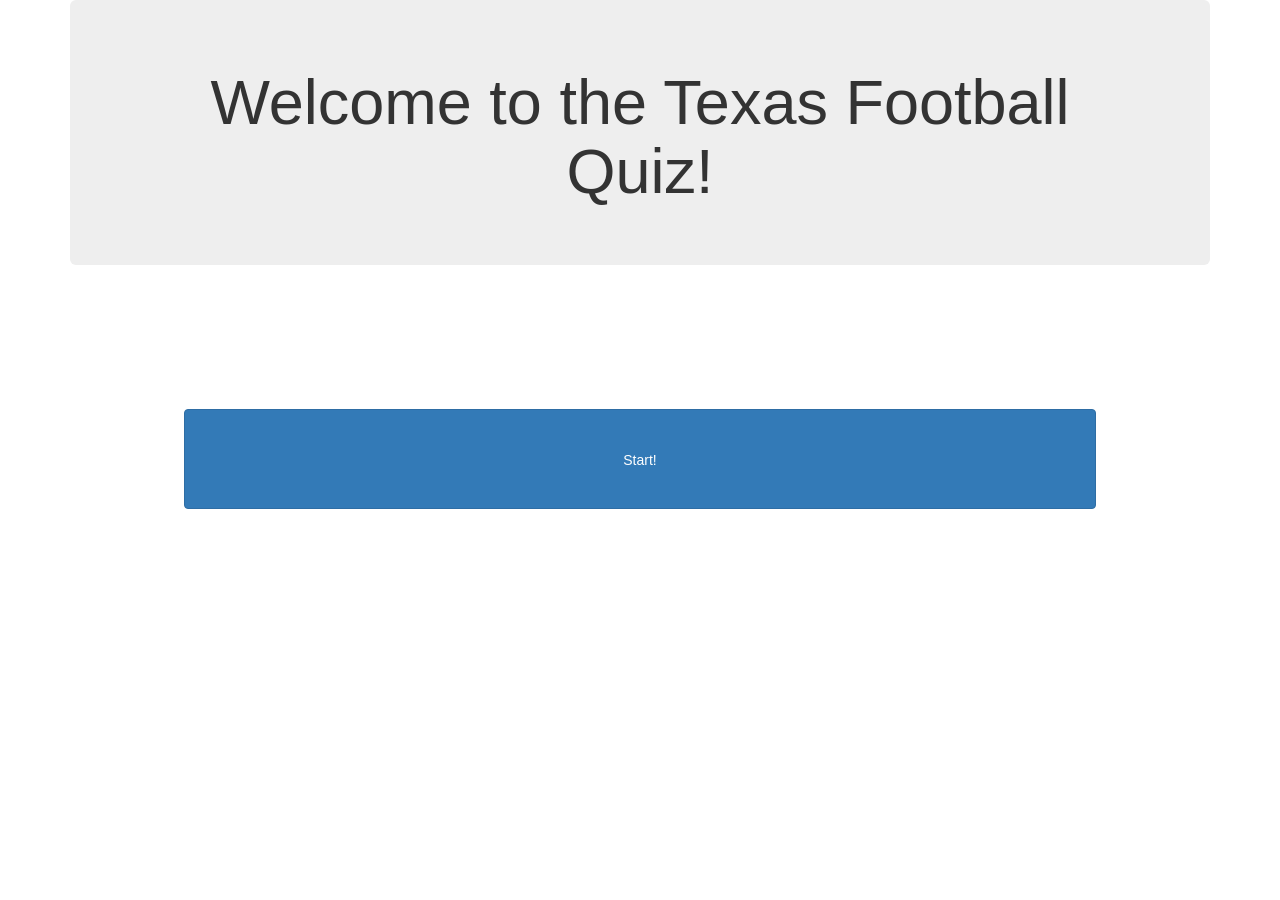
==== index.html @ ed969426 "added #finalResults row to index.html. created variable last in app.js and set it to false. when the" ====
<!DOCTYPE html>

<html>
	<head>
		<title>Hook 'Em! \m/</title>
		<link rel="stylesheet" href="https://maxcdn.bootstrapcdn.com/bootstrap/3.3.7/css/bootstrap.min.css" integrity="sha384-BVYiiSIFeK1dGmJRAkycuHAHRg32OmUcww7on3RYdg4Va+PmSTsz/K68vbdEjh4u" crossorigin="anonymous">
	</head>
	<body>
		<div class="container">
			<div class="jumbotron">
				<h1 style="text-align: center;">Welcome to the Texas Football Quiz!</h1>
			</div>
			<div class="btn btn-primary" style="width: 80%; margin: 10%; height: 100px; padding: 40px;" id="start">Start!</div>
			<div class="container">
				<div class="row time" style="display: none;">
					<p>Time Remaining: <span id="timeRemaining"></span></p>
				</div>
				<div class="row question current" style="display: none;" id="question1">
					<div>This is Question Number 1</div>
					<div class="answer btn btn-primary correct" style="display: block; margin: 10px;">Question 1 Answer 1</div>
					<div class="answer btn btn-primary" style="display: block; margin: 10px;">Answer 2</div>
					<div class="answer btn btn-primary" style="display: block; margin: 10px;">Answer 3</div>
					<div class="answer btn btn-primary" style="display: block; margin: 10px;">Answer 4</div>
				</div>
				<div class="row question" style="display: none;" id="question2">
					<div>This is Question Number 2</div>
					<div class="answer btn btn-primary" style="display: block; margin: 10px;">Answer 1</div>
					<div class="answer btn btn-primary" style="display: block; margin: 10px;">Answer 2</div>
					<div class="answer btn btn-primary correct" style="display: block; margin: 10px;">Question 2 Answer 3</div>
					<div class="answer btn btn-primary" style="display: block; margin: 10px;">Answer 4</div>
				</div>
				<div class="row question" style="display: none;" id="question3">
					<div>This is Question Number 3</div>
					<div class="answer btn btn-primary" style="display: block; margin: 10px;">Answer 1</div>
					<div class="answer btn btn-primary" style="display: block; margin: 10px;">Answer 2</div>
					<div class="answer btn btn-primary correct" style="display: block; margin: 10px;">Question 3 Answer 3</div>
					<div class="answer btn btn-primary" style="display: block; margin: 10px;">Answer 4</div>
				</div>
				<div class="row question" style="display: none;" id="question4">
					<div>This is Question Number 4</div>
					<div class="answer btn btn-primary" style="display: block; margin: 10px;">Answer 1</div>
					<div class="answer btn btn-primary" style="display: block; margin: 10px;">Answer 2</div>
					<div class="answer btn btn-primary" style="display: block; margin: 10px;">Answer 3</div>
					<div class="answer btn btn-primary correct" style="display: block; margin: 10px;">Question 4 Answer 4</div>
				</div>
				<div class="row question" style="display: none;" id="question5">
					<div>This is Question Number 5</div>
					<div class="answer btn btn-primary" style="display: block; margin: 10px;">Answer 1</div>
					<div class="answer btn btn-primary correct" style="display: block; margin: 10px;">Question 5 Answer 2</div>
					<div class="answer btn btn-primary" style="display: block; margin: 10px;">Answer 3</div>
					<div class="answer btn btn-primary" style="display: block; margin: 10px;">Answer 4</div>
				</div>
				<div class="row question" style="display: none;" id="question6">
					<div>This is Question Number 6</div>
					<div class="answer btn btn-primary" style="display: block; margin: 10px;">Answer 1</div>
					<div class="answer btn btn-primary" style="display: block; margin: 10px;">Answer 2</div>
					<div class="answer btn btn-primary correct" style="display: block; margin: 10px;">Question 6 Answer 3</div>
					<div class="answer btn btn-primary" style="display: block; margin: 10px;">Answer 4</div>
				</div>
				<div class="row question" style="display: none;" id="question7">
					<div>This is Question Number 7</div>
					<div class="answer btn btn-primary correct" style="display: block; margin: 10px;">Question 7 Answer 1</div>
					<div class="answer btn btn-primary" style="display: block; margin: 10px;">Answer 2</div>
					<div class="answer btn btn-primary" style="display: block; margin: 10px;">Answer 3</div>
					<div class="answer btn btn-primary" style="display: block; margin: 10px;">Answer 4</div>
				</div>
				<div class="row question" style="display: none;" id="question8">
					<div>This is Question Number 8</div>
					<div class="answer btn btn-primary" style="display: block; margin: 10px;">Answer 1</div>
					<div class="answer btn btn-primary correct" style="display: block; margin: 10px;">Question 8 Answer 2</div>
					<div class="answer btn btn-primary" style="display: block; margin: 10px;">Answer 3</div>
					<div class="answer btn btn-primary" style="display: block; margin: 10px;">Answer 4</div>
				</div>
				<div class="row question" style="display: none;" id="question9">
					<div>This is Question Number 9</div>
					<div class="answer btn btn-primary" style="display: block; margin: 10px;">Answer 1</div>
					<div class="answer btn btn-primary" style="display: block; margin: 10px;">Answer 2</div>
					<div class="answer btn btn-primary" style="display: block; margin: 10px;">Answer 3</div>
					<div class="answer btn btn-primary correct" style="display: block; margin: 10px;">Question 9 Answer 4</div>
				</div>
				<div class="row question last" style="display: none;" id="question10">
					<div>This is Question Number 10</div>
					<div class="answer btn btn-primary" style="display: block; margin: 10px;">Answer 1</div>
					<div class="answer btn btn-primary" style="display: block; margin: 10px;">Answer 2</div>
					<div class="answer btn btn-primary correct" style="display: block; margin: 10px;">Question 10 Answer 3</div>
					<div class="answer btn btn-primary" style="display: block; margin: 10px;">Answer 4</div>
				</div>
				<div class="row" style="display: none;" id="resultDisplay">
					<div class="result"></div>
				</div>
				<div class="row" style="display: none;" id="finalResults">
					<p id="displayCorrect">Correct Answers: <span id="numberCorrect"></span></p>
					<p id="displayWrong">Incorrect Answers: <span id="numberIncorrect"></span></p>
					<p id="displayUnanswered">Unanswered Questions: <span id="numberUnanswered"></span></p>
					<!-- <div class="btn btn-primary" style="width: 80%; margin: 10%; height: 100px; padding: 40px;" id="restartGame">Restart Game?</div> -->
				</div>
			</div>
		</div>
		<script src="https://code.jquery.com/jquery-3.1.1.min.js" integrity="sha256-hVVnYaiADRTO2PzUGmuLJr8BLUSjGIZsDYGmIJLv2b8=" crossorigin="anonymous"></script>
		<script type="text/javascript" src="assets/javascript/app.js"></script>
	</body>
</html>
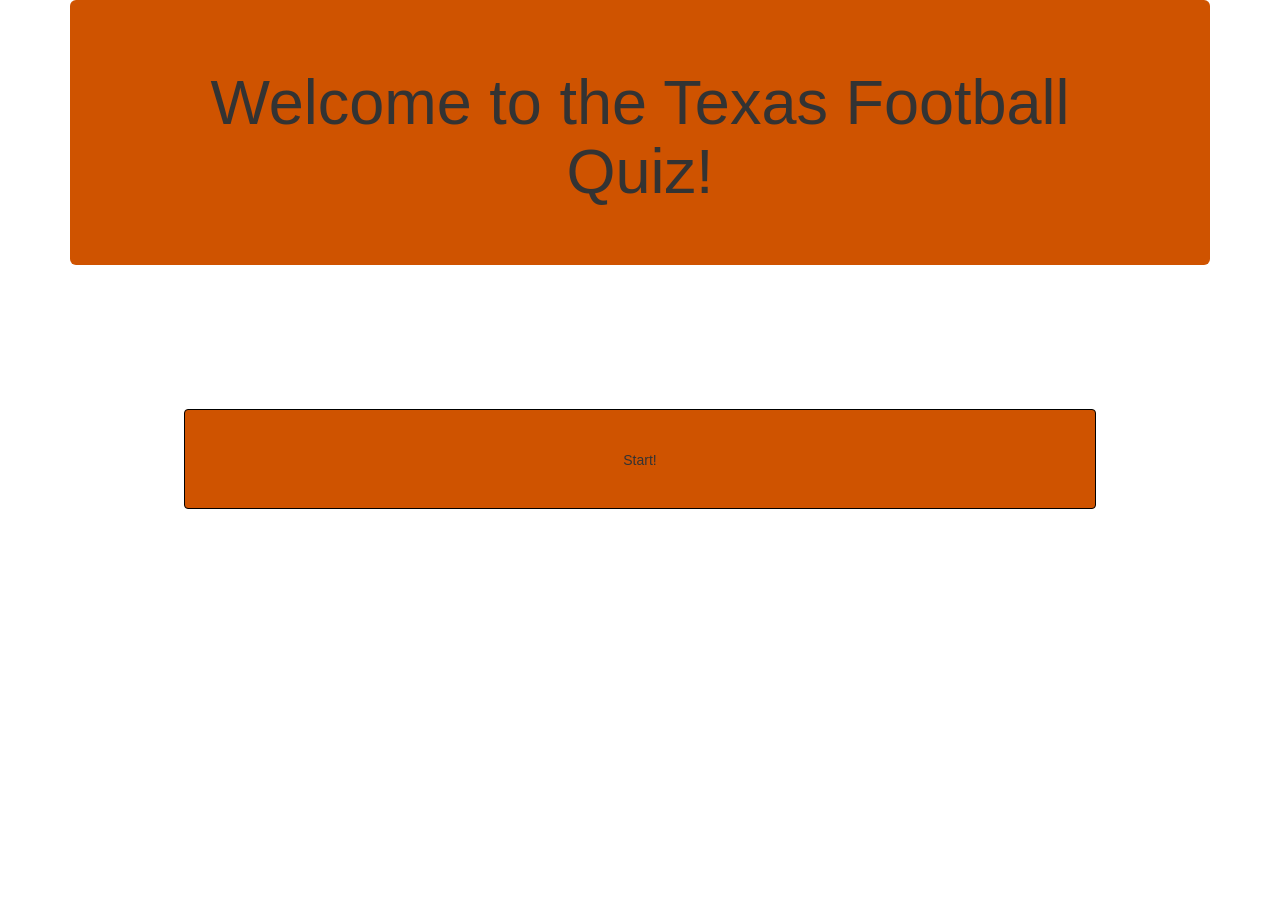
==== commit 0f081485: "added images, began adding questions" ====
--- a/index.html
+++ b/index.html
@@ -4,95 +4,96 @@
 	<head>
 		<title>Hook 'Em! \m/</title>
 		<link rel="stylesheet" href="https://maxcdn.bootstrapcdn.com/bootstrap/3.3.7/css/bootstrap.min.css" integrity="sha384-BVYiiSIFeK1dGmJRAkycuHAHRg32OmUcww7on3RYdg4Va+PmSTsz/K68vbdEjh4u" crossorigin="anonymous">
+		<link rel="stylesheet" type="text/css" href="assets/css/style.css">
 	</head>
 	<body>
 		<div class="container">
 			<div class="jumbotron">
-				<h1 style="text-align: center;">Welcome to the Texas Football Quiz!</h1>
+				<h1>Welcome to the Texas Football Quiz!</h1>
 			</div>
-			<div class="btn btn-primary" style="width: 80%; margin: 10%; height: 100px; padding: 40px;" id="start">Start!</div>
+			<div class="btn" id="start">Start!</div>
 			<div class="container">
-				<div class="row time" style="display: none;">
+				<div class="row time">
 					<p>Time Remaining: <span id="timeRemaining"></span></p>
 				</div>
-				<div class="row question current" style="display: none;" id="question1">
-					<div>This is Question Number 1</div>
-					<div class="answer btn btn-primary correct" style="display: block; margin: 10px;">Question 1 Answer 1</div>
-					<div class="answer btn btn-primary" style="display: block; margin: 10px;">Answer 2</div>
-					<div class="answer btn btn-primary" style="display: block; margin: 10px;">Answer 3</div>
-					<div class="answer btn btn-primary" style="display: block; margin: 10px;">Answer 4</div>
+				<div class="row question current" id="question1">
+					<div>How many national championships have the Longhorns won?</div>
+					<div class="answer btn correct">4</div>
+					<div class="answer btn">6</div
+		>			<div class="answer btn">0</div>
+					<div class="answer btn">1</div>
 				</div>
-				<div class="row question" style="display: none;" id="question2">
-					<div>This is Question Number 2</div>
-					<div class="answer btn btn-primary" style="display: block; margin: 10px;">Answer 1</div>
-					<div class="answer btn btn-primary" style="display: block; margin: 10px;">Answer 2</div>
-					<div class="answer btn btn-primary correct" style="display: block; margin: 10px;">Question 2 Answer 3</div>
-					<div class="answer btn btn-primary" style="display: block; margin: 10px;">Answer 4</div>
+				<div class="row question" id="question2">
+					<div>What Texas legend's record for most consecutive games with 100+ yards rushing did D'Onta Foreman recently break?</div>
+					<div class="answer btn">Vince Young</div>
+					<div class="answer btn">Jamaal Charles</div>
+					<div class="answer btn correct">Earl Campbell</div>
+					<div class="answer btn">Ricky Williams</div>
 				</div>
-				<div class="row question" style="display: none;" id="question3">
-					<div>This is Question Number 3</div>
-					<div class="answer btn btn-primary" style="display: block; margin: 10px;">Answer 1</div>
-					<div class="answer btn btn-primary" style="display: block; margin: 10px;">Answer 2</div>
-					<div class="answer btn btn-primary correct" style="display: block; margin: 10px;">Question 3 Answer 3</div>
-					<div class="answer btn btn-primary" style="display: block; margin: 10px;">Answer 4</div>
+				<div class="row question" id="question3">
+					<div>According to Lee Corso, on January 4, 2006, Texas "shocked the entire universe" when they upset USC in the BCS National Championship. What was the final score?</div>
+					<div class="answer btn">27 - 13</div>
+					<div class="answer btn">19 - 10</div>
+					<div class="answer btn correct">41 - 38</div>
+					<div class="answer btn">14 - 7</div>
 				</div>
-				<div class="row question" style="display: none;" id="question4">
-					<div>This is Question Number 4</div>
-					<div class="answer btn btn-primary" style="display: block; margin: 10px;">Answer 1</div>
-					<div class="answer btn btn-primary" style="display: block; margin: 10px;">Answer 2</div>
-					<div class="answer btn btn-primary" style="display: block; margin: 10px;">Answer 3</div>
-					<div class="answer btn btn-primary correct" style="display: block; margin: 10px;">Question 4 Answer 4</div>
+				<div class="row question" id="question4">
+					<div>What Texas quarterback holds the school record for most completions in a single game?</div>
+					<div class="answer btn">Colt McCoy, 48 completions</div>
+					<div class="answer btn">Garret Gilbert, 34 completions</div>
+					<div class="answer btn">Shane Buechele, 31 completions</div>
+					<div class="answer btn correct">Colt McCoy, 41 completions</div>
 				</div>
-				<div class="row question" style="display: none;" id="question5">
-					<div>This is Question Number 5</div>
-					<div class="answer btn btn-primary" style="display: block; margin: 10px;">Answer 1</div>
-					<div class="answer btn btn-primary correct" style="display: block; margin: 10px;">Question 5 Answer 2</div>
-					<div class="answer btn btn-primary" style="display: block; margin: 10px;">Answer 3</div>
-					<div class="answer btn btn-primary" style="display: block; margin: 10px;">Answer 4</div>
+				<div class="row question" id="question5">
+					<div>Jordan and Jaxon Shipley are two of the best receivers in Texas history. How many receiving yards did the brothers combine for in their careers?</div>
+					<div class="answer btn">6,100 yards</div>
+					<div class="answer btn correct">5,701 yards</div>
+					<div class="answer btn">5,500 yards</div>
+					<div class="answer btn">6,398 yards</div>
 				</div>
-				<div class="row question" style="display: none;" id="question6">
-					<div>This is Question Number 6</div>
-					<div class="answer btn btn-primary" style="display: block; margin: 10px;">Answer 1</div>
-					<div class="answer btn btn-primary" style="display: block; margin: 10px;">Answer 2</div>
-					<div class="answer btn btn-primary correct" style="display: block; margin: 10px;">Question 6 Answer 3</div>
-					<div class="answer btn btn-primary" style="display: block; margin: 10px;">Answer 4</div>
+				<div class="row question" id="question6">
+					<div>Who holds the recod for interceptions in a single season?</div>
+					<div class="answer btn">Blake Gideon, 9 interceptions</div>
+					<div class="answer btn">Jack Crain, 7 interceptions</div>
+					<div class="answer btn correct">Earl Thomas, 8 interceptions</div>
+					<div class="answer btn">Aaron Ross, 8 interceptions</div>
 				</div>
-				<div class="row question" style="display: none;" id="question7">
+				<div class="row question" id="question7">
 					<div>This is Question Number 7</div>
-					<div class="answer btn btn-primary correct" style="display: block; margin: 10px;">Question 7 Answer 1</div>
-					<div class="answer btn btn-primary" style="display: block; margin: 10px;">Answer 2</div>
-					<div class="answer btn btn-primary" style="display: block; margin: 10px;">Answer 3</div>
-					<div class="answer btn btn-primary" style="display: block; margin: 10px;">Answer 4</div>
+					<div class="answer btn correct">Question 7 Answer 1</div>
+					<div class="answer btn">Answer 2</div>
+					<div class="answer btn">Answer 3</div>
+					<div class="answer btn">Answer 4</div>
 				</div>
-				<div class="row question" style="display: none;" id="question8">
+				<div class="row question" id="question8">
 					<div>This is Question Number 8</div>
-					<div class="answer btn btn-primary" style="display: block; margin: 10px;">Answer 1</div>
-					<div class="answer btn btn-primary correct" style="display: block; margin: 10px;">Question 8 Answer 2</div>
-					<div class="answer btn btn-primary" style="display: block; margin: 10px;">Answer 3</div>
-					<div class="answer btn btn-primary" style="display: block; margin: 10px;">Answer 4</div>
+					<div class="answer btn">Answer 1</div>
+					<div class="answer btn correct">Question 8 Answer 2</div>
+					<div class="answer btn">Answer 3</div>
+					<div class="answer btn">Answer 4</div>
 				</div>
-				<div class="row question" style="display: none;" id="question9">
+				<div class="row question" id="question9">
 					<div>This is Question Number 9</div>
-					<div class="answer btn btn-primary" style="display: block; margin: 10px;">Answer 1</div>
-					<div class="answer btn btn-primary" style="display: block; margin: 10px;">Answer 2</div>
-					<div class="answer btn btn-primary" style="display: block; margin: 10px;">Answer 3</div>
-					<div class="answer btn btn-primary correct" style="display: block; margin: 10px;">Question 9 Answer 4</div>
+					<div class="answer btn">Answer 1</div>
+					<div class="answer btn">Answer 2</div>
+					<div class="answer btn">Answer 3</div>
+					<div class="answer btn correct">Question 9 Answer 4</div>
 				</div>
-				<div class="row question last" style="display: none;" id="question10">
+				<div class="row question last" id="question10">
 					<div>This is Question Number 10</div>
-					<div class="answer btn btn-primary" style="display: block; margin: 10px;">Answer 1</div>
-					<div class="answer btn btn-primary" style="display: block; margin: 10px;">Answer 2</div>
-					<div class="answer btn btn-primary correct" style="display: block; margin: 10px;">Question 10 Answer 3</div>
-					<div class="answer btn btn-primary" style="display: block; margin: 10px;">Answer 4</div>
+					<div class="answer btn">Answer 1</div>
+					<div class="answer btn">Answer 2</div>
+					<div class="answer btn correct">Question 10 Answer 3</div>
+					<div class="answer btn">Answer 4</div>
 				</div>
-				<div class="row" style="display: none;" id="resultDisplay">
+				<div class="row" id="resultDisplay">
 					<div class="result"></div>
 				</div>
-				<div class="row" style="display: none;" id="finalResults">
+				<div class="row" id="finalResults">
 					<p id="displayCorrect">Correct Answers: <span id="numberCorrect"></span></p>
 					<p id="displayWrong">Incorrect Answers: <span id="numberIncorrect"></span></p>
 					<p id="displayUnanswered">Unanswered Questions: <span id="numberUnanswered"></span></p>
-					<!-- <div class="btn btn-primary" style="width: 80%; margin: 10%; height: 100px; padding: 40px;" id="restartGame">Restart Game?</div> -->
+					<div class="btn" id="restartGame">Restart Game?</div>
 				</div>
 			</div>
 		</div>
--- a/assets/css/style.css
+++ b/assets/css/style.css
@@ -0,0 +1,29 @@
+h1 {
+	text-align: center;
+}
+
+.btn, .jumbotron {
+	background-color: #CF5300;
+	border-color: black;
+}
+
+.btn:hover, .btn:active, .btn:focus {
+	background-color: #8e3e09;
+	border-color: black;
+}
+
+#start, #restartGame {
+	width: 80%;
+	margin: 10%;
+	height: 100px;
+	padding: 40px;
+}
+
+.time, .question, #resultDisplay, #finalResults {
+	display: none;
+}
+
+.answer {
+	display: block;
+	margin: 10px;
+}
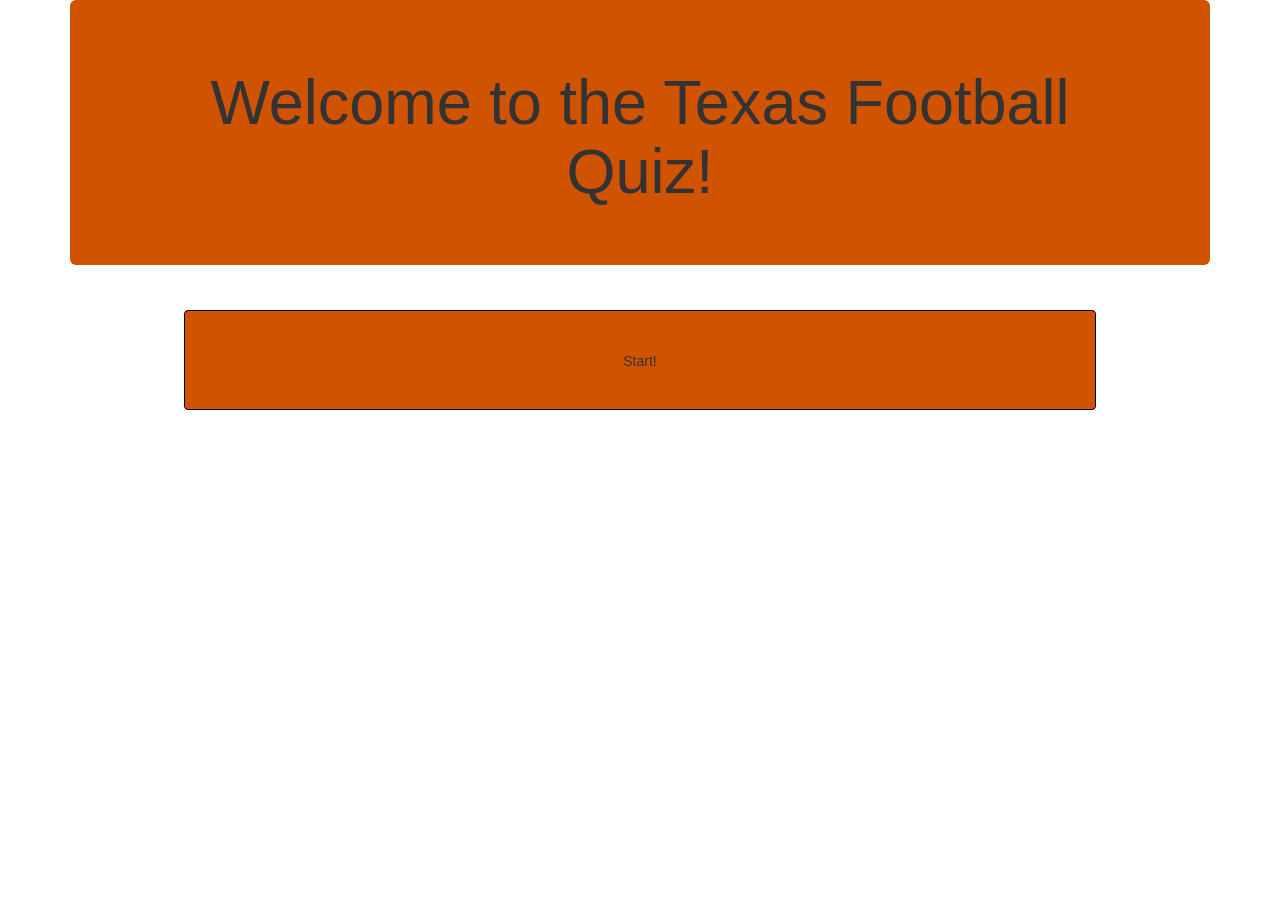
==== commit 4bb48b04: "finished assignment. final push" ====
--- a/index.html
+++ b/index.html
@@ -18,7 +18,7 @@
 				</div>
 				<div class="row question current" id="question1">
 					<div>How many national championships have the Longhorns won?</div>
-					<div class="answer btn correct">4</div>
+					<div class="answer btn correct" data-gif="assets/images/vy-dance.gif">4</div>
 					<div class="answer btn">6</div
 		>			<div class="answer btn">0</div>
 					<div class="answer btn">1</div>
@@ -27,14 +27,14 @@
 					<div>What Texas legend's record for most consecutive games with 100+ yards rushing did D'Onta Foreman recently break?</div>
 					<div class="answer btn">Vince Young</div>
 					<div class="answer btn">Jamaal Charles</div>
-					<div class="answer btn correct">Earl Campbell</div>
+					<div class="answer btn correct" data-gif="assets/images/earl-campbell.gif">Earl Campbell</div>
 					<div class="answer btn">Ricky Williams</div>
 				</div>
 				<div class="row question" id="question3">
 					<div>According to Lee Corso, on January 4, 2006, Texas "shocked the entire universe" when they upset USC in the BCS National Championship. What was the final score?</div>
 					<div class="answer btn">27 - 13</div>
 					<div class="answer btn">19 - 10</div>
-					<div class="answer btn correct">41 - 38</div>
+					<div class="answer btn correct" data-gif="assets/images/vy-sweed.gif">41 - 38</div>
 					<div class="answer btn">14 - 7</div>
 				</div>
 				<div class="row question" id="question4">
@@ -42,12 +42,12 @@
 					<div class="answer btn">Colt McCoy, 48 completions</div>
 					<div class="answer btn">Garret Gilbert, 34 completions</div>
 					<div class="answer btn">Shane Buechele, 31 completions</div>
-					<div class="answer btn correct">Colt McCoy, 41 completions</div>
+					<div class="answer btn correct" data-gif="assets/images/colt-mccoy.jpg">Colt McCoy, 41 completions</div>
 				</div>
 				<div class="row question" id="question5">
 					<div>Jordan and Jaxon Shipley are two of the best receivers in Texas history. How many receiving yards did the brothers combine for in their careers?</div>
 					<div class="answer btn">6,100 yards</div>
-					<div class="answer btn correct">5,701 yards</div>
+					<div class="answer btn correct" data-gif="assets/images/jaxon-shipley.gif">5,701 yards</div>
 					<div class="answer btn">5,500 yards</div>
 					<div class="answer btn">6,398 yards</div>
 				</div>
@@ -55,36 +55,36 @@
 					<div>Who holds the recod for interceptions in a single season?</div>
 					<div class="answer btn">Blake Gideon, 9 interceptions</div>
 					<div class="answer btn">Jack Crain, 7 interceptions</div>
-					<div class="answer btn correct">Earl Thomas, 8 interceptions</div>
+					<div class="answer btn correct" data-gif="assets/images/earl-thomas.jpg">Earl Thomas, 8 interceptions</div>
 					<div class="answer btn">Aaron Ross, 8 interceptions</div>
 				</div>
 				<div class="row question" id="question7">
-					<div>This is Question Number 7</div>
-					<div class="answer btn correct">Question 7 Answer 1</div>
-					<div class="answer btn">Answer 2</div>
-					<div class="answer btn">Answer 3</div>
-					<div class="answer btn">Answer 4</div>
+					<div>The Horns are currently third on the all-time wins list. How many wins do they have?</div>
+					<div class="answer btn correct" data-gif="assets/images/daje-johnson.gif">891 wins</div>
+					<div class="answer btn">896 wins</div>
+					<div class="answer btn">888 wins</div>
+					<div class="answer btn">903 wins</div>
 				</div>
 				<div class="row question" id="question8">
-					<div>This is Question Number 8</div>
-					<div class="answer btn">Answer 1</div>
-					<div class="answer btn correct">Question 8 Answer 2</div>
-					<div class="answer btn">Answer 3</div>
-					<div class="answer btn">Answer 4</div>
+					<div>What Texas placekicker made 121 consecutive extra points?</div>
+					<div class="answer btn">Hunter Lawrence</div>
+					<div class="answer btn correct" data-gif="assets/images/dusty-mangum.jpg">Dusty Mangum</div>
+					<div class="answer btn">Justin Tucker</div>
+					<div class="answer btn">Phil Dawson</div>
 				</div>
 				<div class="row question" id="question9">
-					<div>This is Question Number 9</div>
-					<div class="answer btn">Answer 1</div>
-					<div class="answer btn">Answer 2</div>
-					<div class="answer btn">Answer 3</div>
-					<div class="answer btn correct">Question 9 Answer 4</div>
+					<div>What is the largest win margin in team history?</div>
+					<div class="answer btn">70 - 3 vs Colorado in 2005</div>
+					<div class="answer btn">76 - 0 vs Colorado in 1946</div>
+					<div class="answer btn">81 - 16 vs TCU in 1974</div>
+					<div class="answer btn correct" data-gif="assets/images/michaelgriffin.gif">92 - 0 vs Daniel Baker in 1915</div>
 				</div>
 				<div class="row question last" id="question10">
-					<div>This is Question Number 10</div>
-					<div class="answer btn">Answer 1</div>
-					<div class="answer btn">Answer 2</div>
-					<div class="answer btn correct">Question 10 Answer 3</div>
-					<div class="answer btn">Answer 4</div>
+					<div>What is the most total offense Texas has gained in a single game?</div>
+					<div class="answer btn">673 yards vs North Texas in 2004</div>
+					<div class="answer btn">645 yards vs Baylor in 2005</div>
+					<div class="answer btn correct" data-gif="assets/images/vince_osu.gif">715 yards vs New Mexico State in 2013</div>
+					<div class="answer btn">692 yards in Rice in 1998</div>
 				</div>
 				<div class="row" id="resultDisplay">
 					<div class="result"></div>
--- a/assets/css/style.css
+++ b/assets/css/style.css
@@ -1,4 +1,4 @@
-h1 {
+h1, p, .question {
 	text-align: center;
 }
 
@@ -14,7 +14,7 @@
 
 #start, #restartGame {
 	width: 80%;
-	margin: 10%;
+	margin: 15px 10%;
 	height: 100px;
 	padding: 40px;
 }
@@ -26,4 +26,27 @@
 .answer {
 	display: block;
 	margin: 10px;
+	margin-left: 20%;
+	width: 60%;
+}
+
+#finalResults {
+	margin-right: 10%;
+	margin-left: 10%;
+}
+
+h2 {
+	margin-top: 5px;
+	text-align: center;
+}
+
+h4 {
+	text-align: center;
+}
+
+img {
+	margin-bottom: 30px;
+	margin-left: 38%;
+	height: 250px;
+	width: 300px;
 }
